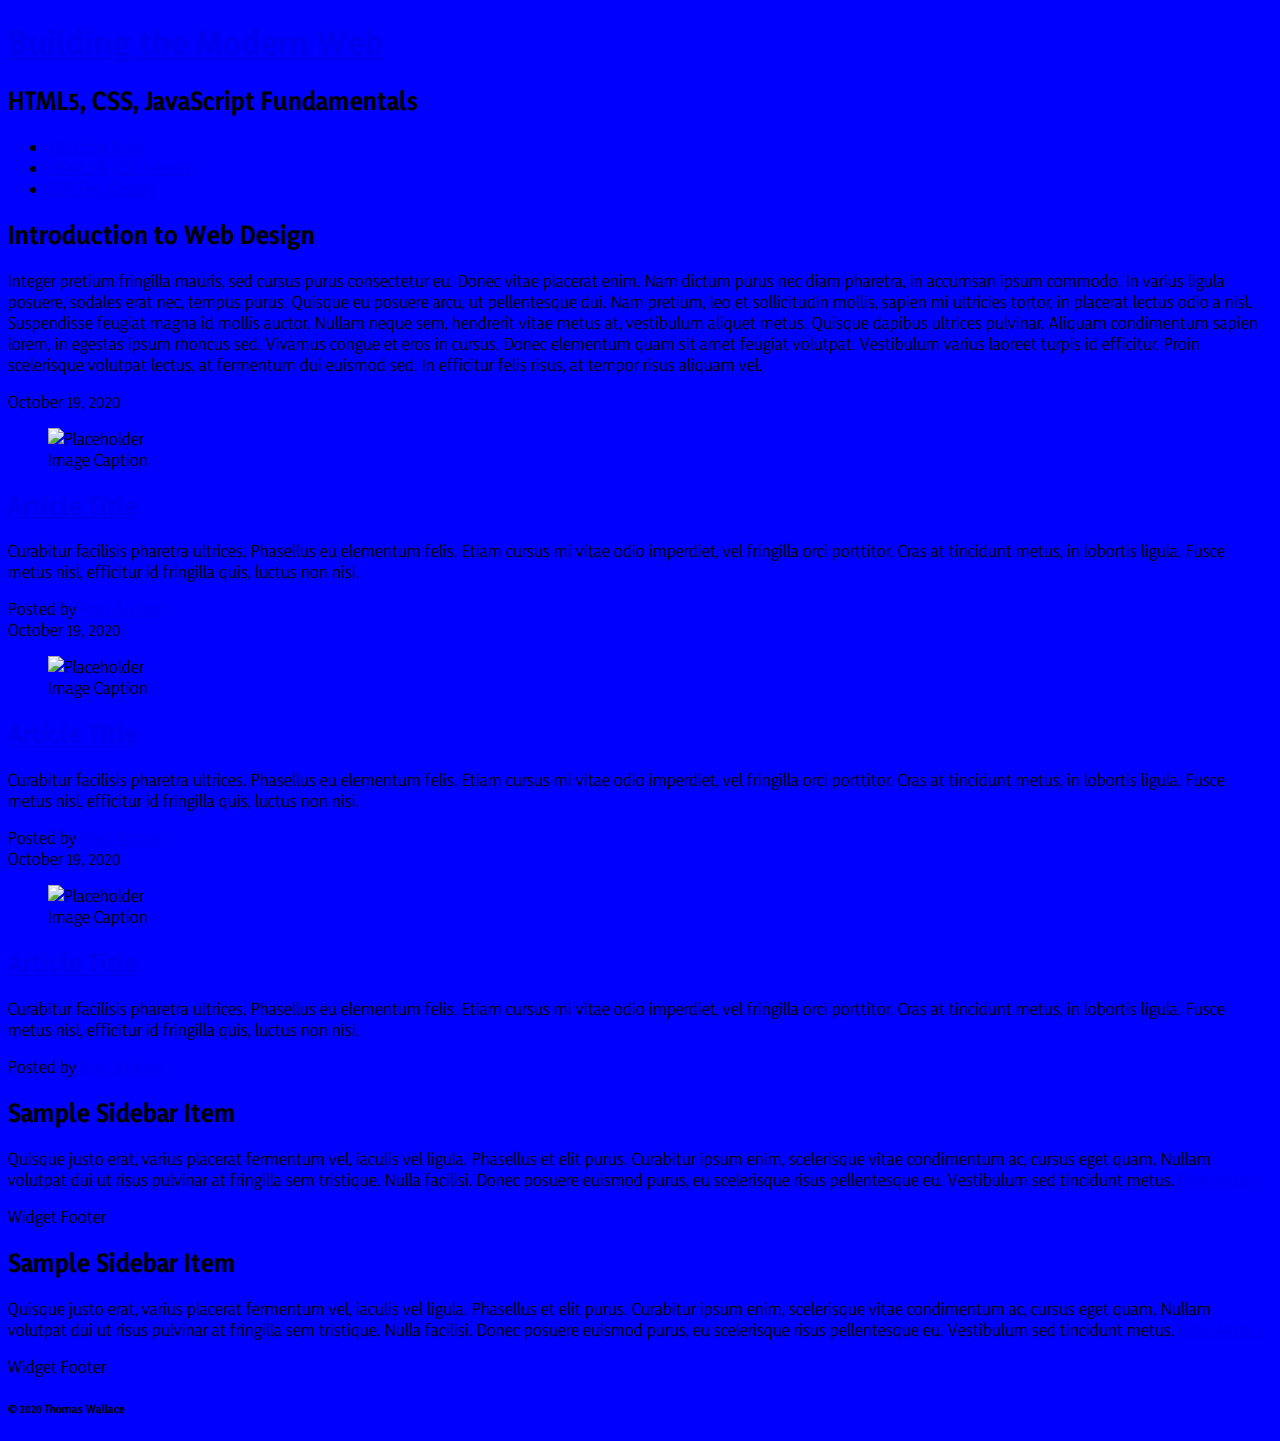
==== css-demo/index.html @ dba7bae2 "Project Prototype Submission" ====
<!DOCTYPE html>
<html lang="en">

<head>
  <title>IFSC 1310 - Prototype</title>
  <meta charset="UTF-8" />
  <meta name="description" content="Keyword rich narrative on site purpose" />
  <meta name="author" content="Thomas Wallace" />
  <link rel = "stylesheet" href ="assets/css/style.css" type = "text/css">
  <link rel="preconnect" href="https://fonts.googleapis.com"> 
<link rel="preconnect" href="https://fonts.gstatic.com" crossorigin> 
<link href="https://fonts.googleapis.com/css2?family=Yaldevi&display=swap" rel="stylesheet">
</head>

<body>
  <header role="banner" class="primary">
    <h1><a href="index.html">Building the Modern Web</a></h1>
    <h2>HTML5, CSS, JavaScript Fundamentals</h2>
    <nav role="navigation">
      <ul>
        <li><a href="https://ualr.edu/">UA Little Rock</a></li>
        <li><a href="http://learn.shayhowe.com/html-css/getting-to-know-html/">HTML5 & CSS Lessons</a></li>
        <li><a href="http://www.csszengarden.com/">CSS Zen Garden</a></li>
      </ul>
    </nav>
  </header>
  <section id="intro" class="container">
    <h2>Introduction to Web Design</h2>
    <p>Integer pretium fringilla mauris, sed cursus purus consectetur eu. Donec vitae placerat enim. Nam dictum purus nec diam pharetra, in accumsan ipsum commodo. In varius ligula posuere, sodales erat nec, tempus purus. Quisque eu posuere arcu, ut pellentesque
      dui. Nam pretium, leo et sollicitudin mollis, sapien mi ultricies tortor, in placerat lectus odio a nisl. Suspendisse feugiat magna id mollis auctor. Nullam neque sem, hendrerit vitae metus at, vestibulum aliquet metus. Quisque dapibus ultrices
      pulvinar. Aliquam condimentum sapien lorem, in egestas ipsum rhoncus sed. Vivamus congue et eros in cursus. Donec elementum quam sit amet feugiat volutpat. Vestibulum varius laoreet turpis id efficitur. Proin scelerisque volutpat lectus, at fermentum
      dui euismod sed. In efficitur felis risus, at tempor risus aliquam vel.</p>
  </section>

  <section id="content" class="container">
    <article class="post">
      <header>
        <time class="post-date" datetime="2020-10-19">October 19, 2020</time>
        <figure>
          <img src="http://placehold.it/300x200?text=Placeholder+Image" alt="Placeholder" />
          <figcaption>Image Caption</figcaption>
        </figure>
        <h2> <a href="#" rel="bookmark" title="link to this post">Article Title</a> </h2>
      </header>
      <p>Curabitur facilisis pharetra ultrices. Phasellus eu elementum felis. Etiam cursus mi vitae odio imperdiet, vel fringilla orci porttitor. Cras at tincidunt metus, in lobortis ligula. Fusce metus nisl, efficitur id fringilla quis, luctus non nisi.
        </p>
      <footer class="post-meta"> Posted by <a href="#">Post Author</a></footer>
    </article>
    <article class="post">
      <header>
        <time class="post-date" datetime="2020-10-19">October 19, 2020</time>
        <figure>
          <img src="http://placehold.it/300x200?text=Placeholder+Image" alt="Placeholder" />
          <figcaption>Image Caption</figcaption>
        </figure>
        <h2> <a href="#" rel="bookmark" title="link to this post">Article Title</a> </h2>
      </header>
      <p>Curabitur facilisis pharetra ultrices. Phasellus eu elementum felis. Etiam cursus mi vitae odio imperdiet, vel fringilla orci porttitor. Cras at tincidunt metus, in lobortis ligula. Fusce metus nisl, efficitur id fringilla quis, luctus non nisi.
        </p>
      <footer class="post-meta"> Posted by <a href="#">Post Author</a></footer>
    </article>
    <article class="post">
      <header>
       <time class="post-date" datetime="2020-10-19">October 19, 2020</time>
        <figure>
          <img src="http://placehold.it/300x200?text=Placeholder+Image" alt="Placeholder" />
          <figcaption>Image Caption</figcaption>
        </figure>
        <h2> <a href="#" rel="bookmark" title="link to this post">Article Title</a> </h2>
      </header>
      <p>Curabitur facilisis pharetra ultrices. Phasellus eu elementum felis. Etiam cursus mi vitae odio imperdiet, vel fringilla orci porttitor. Cras at tincidunt metus, in lobortis ligula. Fusce metus nisl, efficitur id fringilla quis, luctus non nisi.</p>
      <footer class="post-meta"> Posted by <a href="#">Post Author</a></footer>
    </article>
  </section>
  <aside role="complementary">
    <div class="container">
      <article class="widget">
        <header>
          <h2>Sample Sidebar Item </h2>
        </header>
        <p>Quisque justo erat, varius placerat fermentum vel, iaculis vel ligula. Phasellus et elit purus. Curabitur ipsum enim, scelerisque vitae condimentum ac, cursus eget quam. Nullam volutpat dui ut risus pulvinar at fringilla sem tristique. Nulla facilisi.
          Donec posuere euismod purus, eu scelerisque risus pellentesque eu. Vestibulum sed tincidunt metus. <a href="#">Read More &raquo;</a></p>
        <footer>Widget Footer</footer>
      </article>
      <article class="widget">
        <header>
          <h2>Sample Sidebar Item </h2>
        </header>
        <p>Quisque justo erat, varius placerat fermentum vel, iaculis vel ligula. Phasellus et elit purus. Curabitur ipsum enim, scelerisque vitae condimentum ac, cursus eget quam. Nullam volutpat dui ut risus pulvinar at fringilla sem tristique. Nulla facilisi.
          Donec posuere euismod purus, eu scelerisque risus pellentesque eu. Vestibulum sed tincidunt metus. <a href="#">Read More &raquo;</a></p>
        <footer>Widget Footer</footer>
      </article>
    </div>
  </aside>
  <!--#secondary -->
  <!--#content -->

  <footer id="colophon" role="contentinfo">
    <h6>&copy; 2020 Thomas Wallace</h6>
  </footer>
</body>

</html>
---- css-demo/assets/css/style.css ----
/* How to make a comment*/

Body{
    background-color:blue;
    font-family: 'Yaldevi', sans-serif;
}
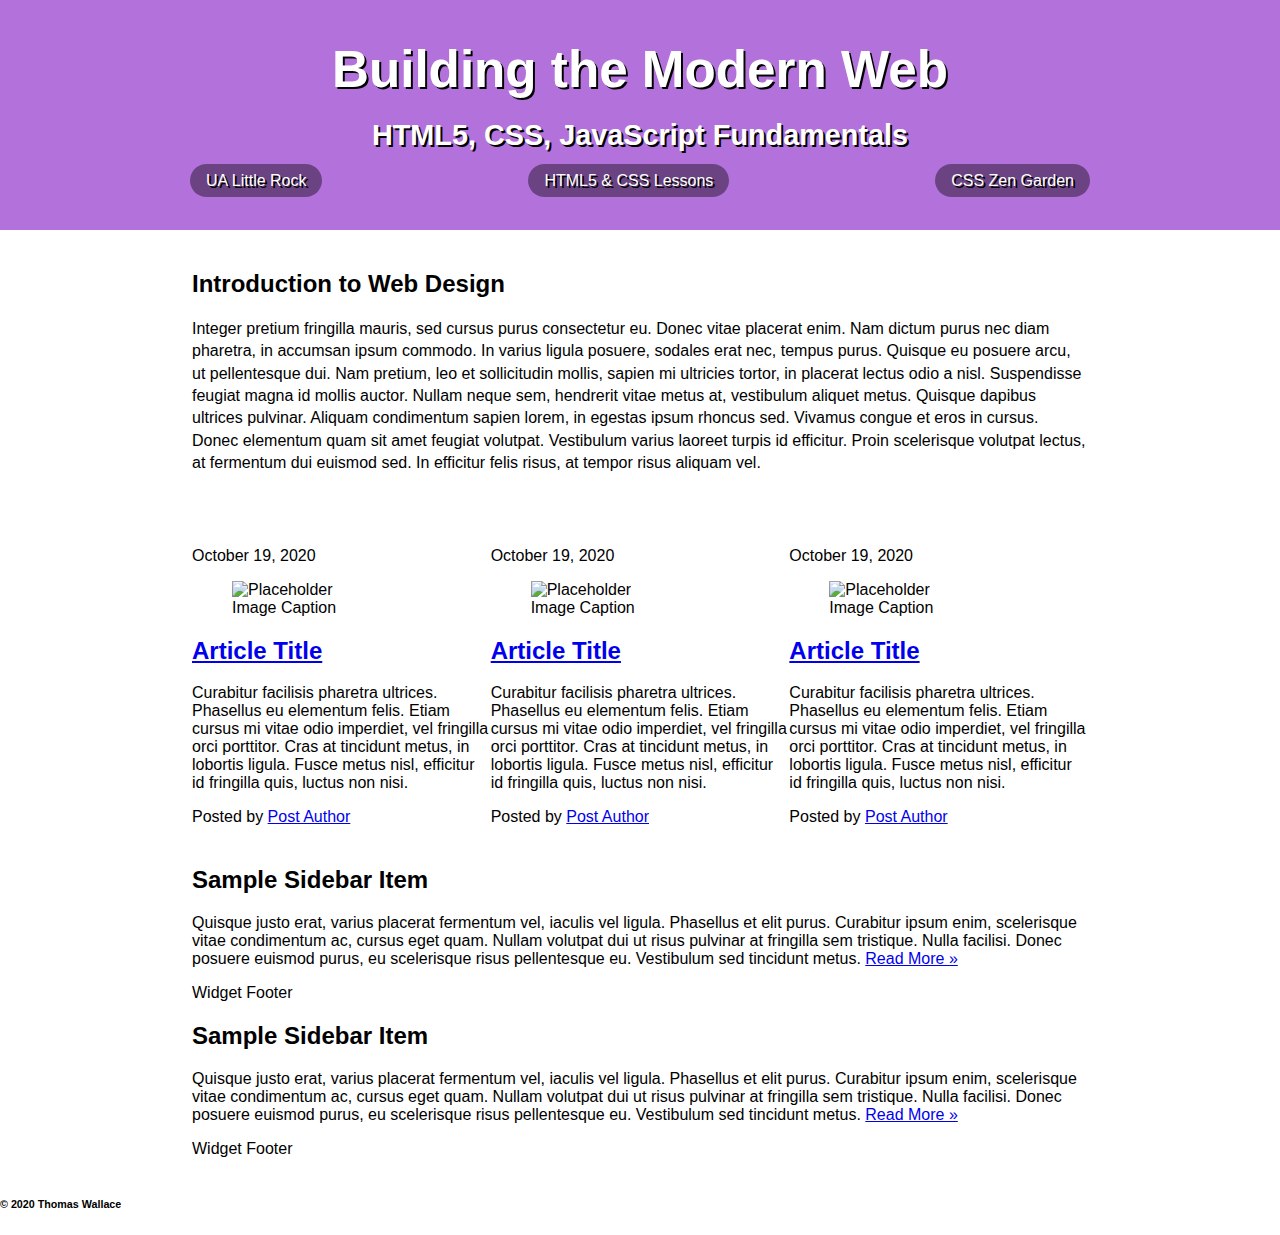
==== commit 6891f261: "Added Flexbox Froggy" ====
--- a/css-demo/index.html
+++ b/css-demo/index.html
@@ -37,7 +37,7 @@
       <header>
         <time class="post-date" datetime="2020-10-19">October 19, 2020</time>
         <figure>
-          <img src="http://placehold.it/300x200?text=Placeholder+Image" alt="Placeholder" />
+          <img src="https://via.placeholder.com/300x200" alt="Placeholder" />
           <figcaption>Image Caption</figcaption>
         </figure>
         <h2> <a href="#" rel="bookmark" title="link to this post">Article Title</a> </h2>
@@ -50,7 +50,7 @@
       <header>
         <time class="post-date" datetime="2020-10-19">October 19, 2020</time>
         <figure>
-          <img src="http://placehold.it/300x200?text=Placeholder+Image" alt="Placeholder" />
+          <img src="https://via.placeholder.com/300x200" alt="Placeholder" />
           <figcaption>Image Caption</figcaption>
         </figure>
         <h2> <a href="#" rel="bookmark" title="link to this post">Article Title</a> </h2>
@@ -63,7 +63,7 @@
       <header>
        <time class="post-date" datetime="2020-10-19">October 19, 2020</time>
         <figure>
-          <img src="http://placehold.it/300x200?text=Placeholder+Image" alt="Placeholder" />
+          <img src="https://via.placeholder.com/300x200" alt="Placeholder" />
           <figcaption>Image Caption</figcaption>
         </figure>
         <h2> <a href="#" rel="bookmark" title="link to this post">Article Title</a> </h2>
--- a/css-demo/assets/css/style.css
+++ b/css-demo/assets/css/style.css
@@ -1,6 +1,118 @@
-/* How to make a comment*/
+/* box sizing */
 
-Body{
-    background-color:blue;
-    font-family: 'Yaldevi', sans-serif;
-}+html {
+  box-sizing: border-box;
+}
+*,
+*:before,
+*:after {
+  box-sizing: inherit;
+}
+
+/*Utility Classes*/
+.container{
+  width:70vw;
+  margin: 40px auto;
+  max-width:960px;
+}
+
+
+body{
+      font-family: 'Lato', sans-serif;
+      margin:0;
+      }
+      
+     header.primary{
+         background:#B371DB;
+         text-align:center;
+         color:#ffffff;
+         text-shadow:2px 2px #000000;
+         padding: 20px 40px;/* Top/Bottom and Right/Left*/
+         
+     }
+     
+     header.primary h1{
+         font-size:3.2rem;
+         margin:20px 0;
+     }
+     
+     header.primary h1 a{
+         color:#ffffff;
+         text-decoration: none;
+     }
+     
+     header.primary h2{
+         font-size: 1.8rem;
+         margin:20px auto 20px;
+     }
+     
+     header.primary nav{
+         
+         width:80vw;
+         margin:20px auto;
+         max-width:900px; 
+     }
+
+header.primary nav ul{
+    padding:0;
+    display:flex;
+    flex-direction:row;
+    justify-content:space-between;
+}
+
+header.primary nav ul li{
+    list-style-type: none;
+    
+}
+header.primary nav ul li a{
+    color:#ffffff;
+    text-decoration:none;
+    background:black;
+    background-color:rgba(0,0,0,.4);
+    padding: 8px 16px;
+    border-radius: 20px;
+    transition: .5s;
+    
+}
+
+header.primary nav a:hover,
+header.primary nav a:active{
+background-color:rgba(0,0,0,.8);
+}
+
+#intro{
+    border-bottom: :1px solid #c0c0c0;
+    padding-bottom:1rem;
+}
+#intro h2{
+  color:#
+}
+/* better to do this in th ebody, so everything is the same
+( line-height:1.4)*/
+
+#intro p{
+    line-height:1.4; 
+}
+
+#content{
+    display:flex;
+    flex-direction:row;
+    justify-content:space-between;
+}
+/*Media Query Example*/
+
+@media screen and (max-width:700px){
+    header.promary nav ul{
+        display:flex;
+        flex-direction:column;
+        justify-content:space-around;
+        margin:0 auto;
+    }
+    header.primary nav a{
+        display:block;
+    }
+    header.primary nav li{
+        margin-bottom:10px;
+    }
+}
+
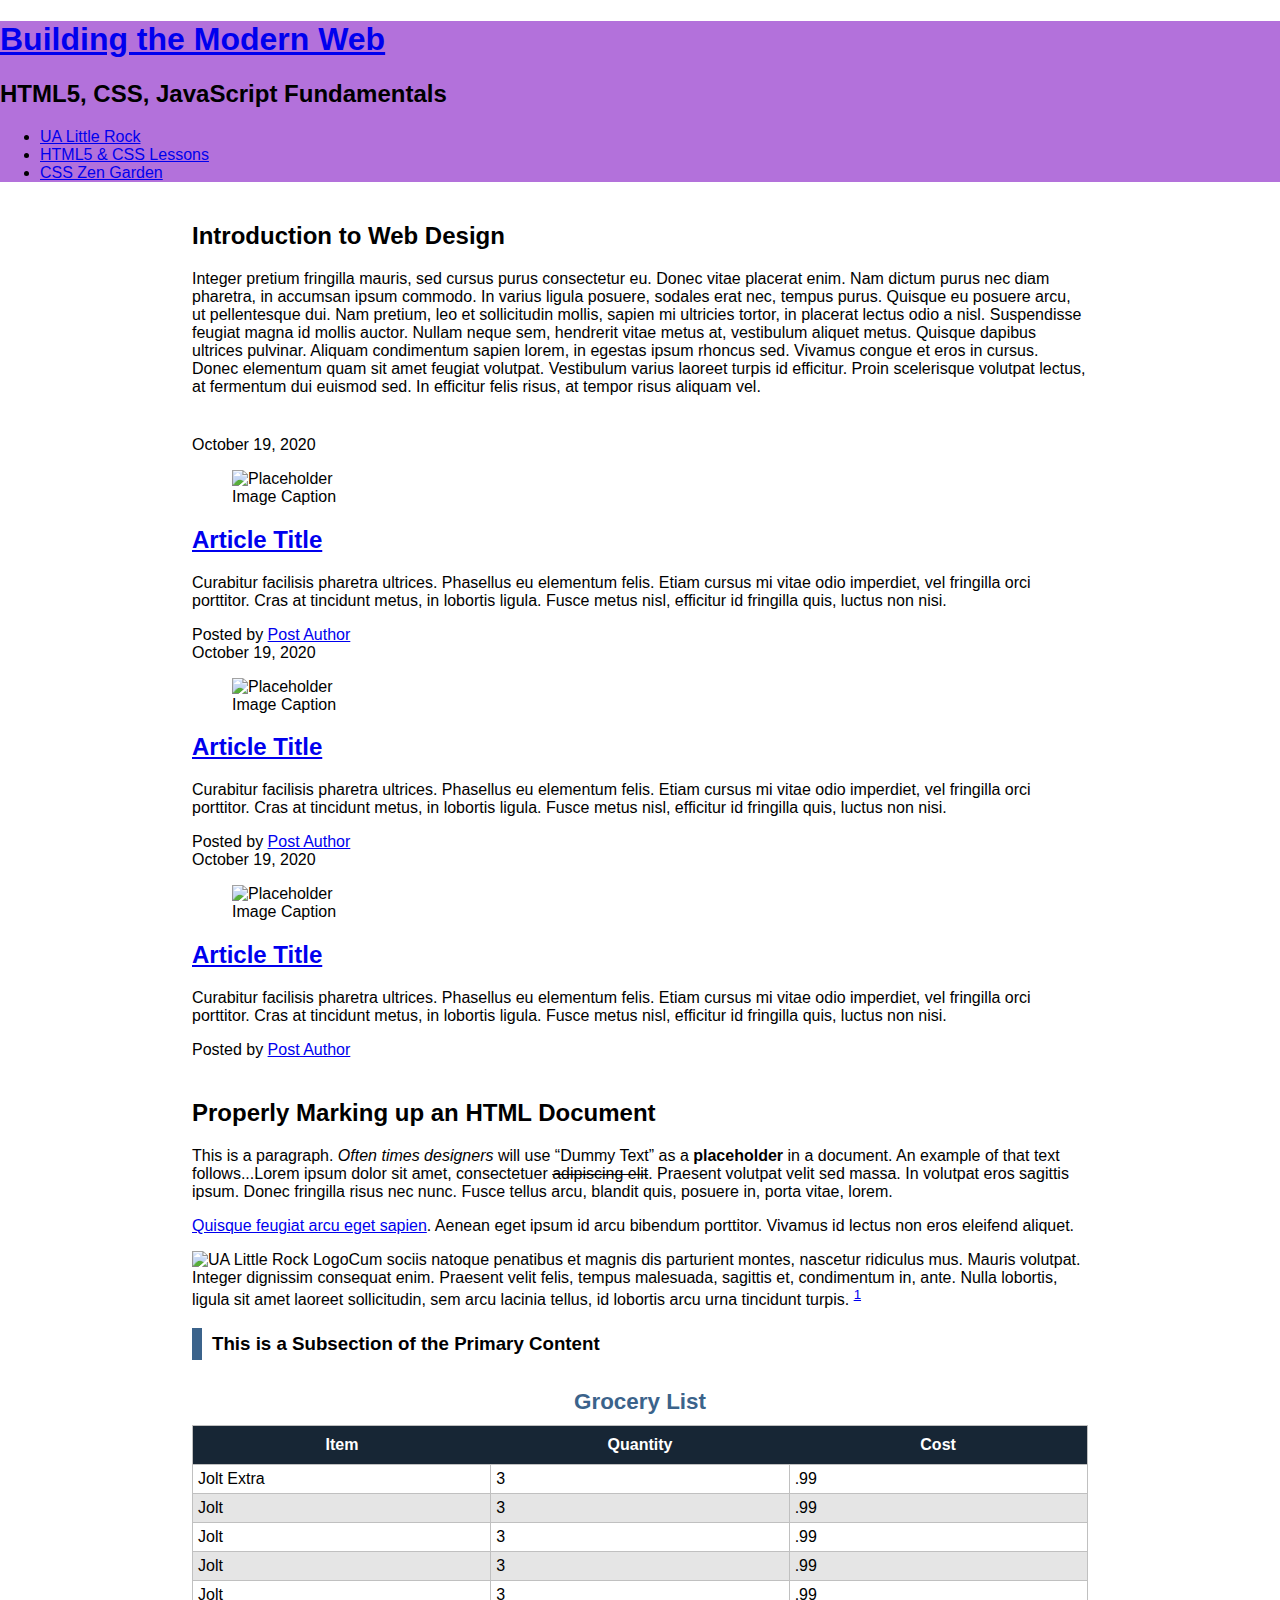
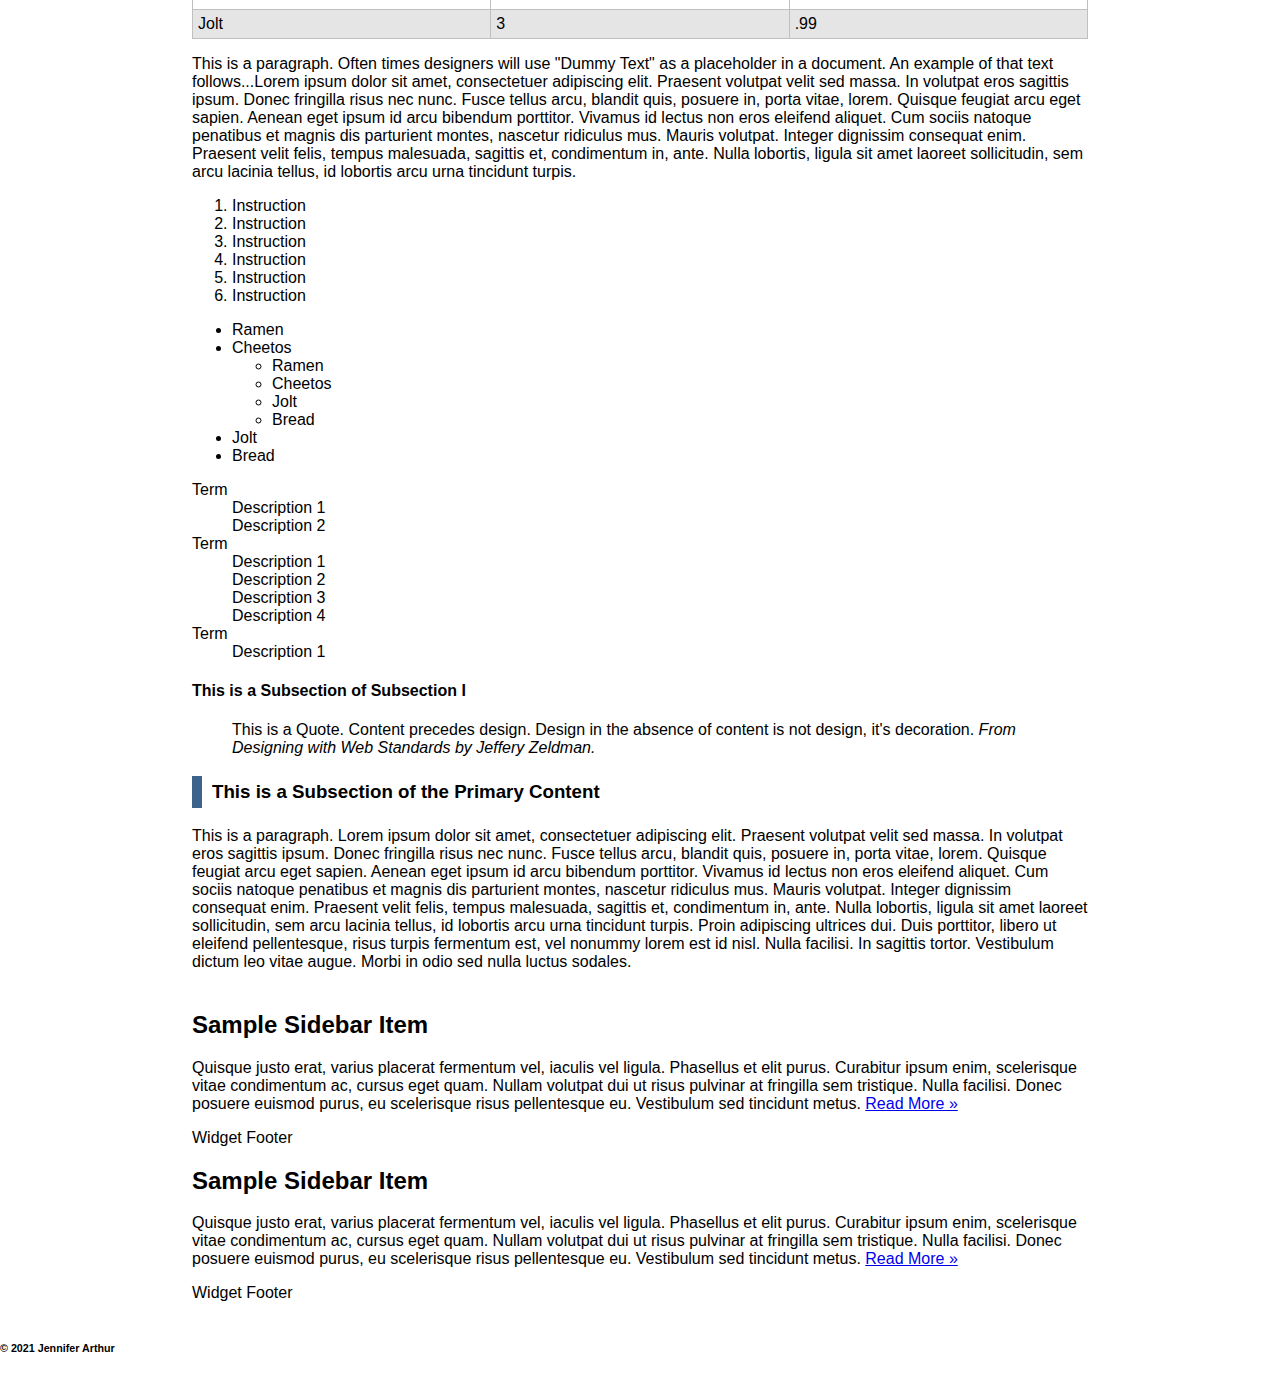
==== commit 41e1fc29: "Adding Labs" ====
--- a/css-demo/index.html
+++ b/css-demo/index.html
@@ -31,8 +31,7 @@
       pulvinar. Aliquam condimentum sapien lorem, in egestas ipsum rhoncus sed. Vivamus congue et eros in cursus. Donec elementum quam sit amet feugiat volutpat. Vestibulum varius laoreet turpis id efficitur. Proin scelerisque volutpat lectus, at fermentum
       dui euismod sed. In efficitur felis risus, at tempor risus aliquam vel.</p>
   </section>
-
-  <section id="content" class="container">
+   <section id="content" class="container">
     <article class="post">
       <header>
         <time class="post-date" datetime="2020-10-19">October 19, 2020</time>
@@ -72,6 +71,122 @@
       <footer class="post-meta"> Posted by <a href="#">Post Author</a></footer>
     </article>
   </section>
+  <section id="additional-elements" class = "container">
+  <h2>Properly Marking up an HTML Document</h2>
+  <!--(Primary Content Heading)-->
+
+  <p>This is a paragraph. <em>Often times designers</em> will use <q>Dummy Text</q> as a <strong>placeholder</strong> in a document. An example of that text follows...Lorem ipsum dolor sit amet, consectetuer <del>adipiscing elit</del>. Praesent volutpat
+    velit sed massa. In volutpat eros sagittis ipsum. Donec fringilla risus nec nunc. Fusce tellus arcu, blandit quis, posuere in, porta vitae, lorem.</p>
+
+  <p> <a href="#">Quisque feugiat arcu eget sapien</a>. <span class="foo">Aenean</span> eget ipsum id arcu bibendum porttitor. Vivamus id lectus non eros eleifend aliquet.</p>
+  <p> <img src="https://thomaswallace.net/wp-content/uploads/2018/02/ualr.png" alt="UA Little Rock Logo" />Cum sociis natoque penatibus et magnis dis parturient montes, nascetur ridiculus mus. Mauris volutpat. Integer dignissim consequat enim. Praesent velit felis,
+    tempus malesuada, sagittis et, condimentum in, ante. Nulla lobortis, ligula sit amet laoreet sollicitudin, sem arcu lacinia tellus, id lobortis arcu urna tincidunt turpis. <sup><a href="#">1</a></sup> </p>
+
+  <h3>This is a Subsection of the Primary Content</h3>
+  <!-- (Subsection I)-->
+
+  <table>
+    <caption>Grocery List</caption>
+    <thead>
+      <!--Design Time Attribute - Remove before Prodution-->
+      <tr>
+        <th scope="col">Item</th>
+        <th scope="col">Quantity</th>
+        <th scope="col">Cost</th>
+      </tr>
+    </thead>
+    <tr>
+      <td>Jolt Extra</td>
+      <td>3</td>
+      <td>.99</td>
+    </tr>
+    <tr>
+      <td>Jolt</td>
+      <td>3</td>
+      <td>.99</td>
+    </tr>
+    <tr>
+      <td>Jolt</td>
+      <td>3</td>
+      <td>.99</td>
+    </tr>
+    <tr>
+      <td>Jolt</td>
+      <td>3</td>
+      <td>.99</td>
+    </tr>
+    <tr>
+      <td>Jolt</td>
+      <td>3</td>
+      <td>.99</td>
+    </tr>
+    <tr>
+      <td>Jolt</td>
+      <td>3</td>
+      <td>.99</td>
+    </tr>
+  </table>
+
+  <p>This is a paragraph. Often times designers will use "Dummy Text" as a placeholder in a document. An example of that text follows...Lorem ipsum dolor sit amet, consectetuer adipiscing elit. Praesent volutpat velit sed massa. In volutpat eros sagittis
+    ipsum. Donec fringilla risus nec nunc. Fusce tellus arcu, blandit quis, posuere in, porta vitae, lorem. Quisque feugiat arcu eget sapien. Aenean eget ipsum id arcu bibendum porttitor. Vivamus id lectus non eros eleifend aliquet. Cum sociis natoque
+    penatibus et magnis dis parturient montes, nascetur ridiculus mus. Mauris volutpat. Integer dignissim consequat enim. Praesent velit felis, tempus malesuada, sagittis et, condimentum in, ante. Nulla lobortis, ligula sit amet laoreet sollicitudin,
+    sem arcu lacinia tellus, id lobortis arcu urna tincidunt turpis.</p>
+
+  <!--This is a list of instructions.-->
+
+  <ol>
+    <li>Instruction</li>
+    <li>Instruction</li>
+    <li>Instruction</li>
+    <li>Instruction</li>
+    <li>Instruction</li>
+    <li>Instruction</li>
+  </ol>
+
+  <!--This is a list of items to purchase at the grocery store.-->
+
+  <ul>
+    <li>Ramen</li>
+    <li>Cheetos
+      <ul>
+        <li>Ramen</li>
+        <li>Cheetos</li>
+        <li>Jolt</li>
+        <li>Bread</li>
+      </ul>
+    </li>
+    <li>Jolt</li>
+    <li>Bread</li>
+  </ul>
+
+  <!--This is an Example of how we should mark up a term and its description(s)-->
+  <dl>
+    <dt>Term</dt>
+    <dd>Description 1</dd>
+    <dd>Description 2</dd>
+    <dt>Term</dt>
+    <dd>Description 1</dd>
+    <dd>Description 2</dd>
+    <dd>Description 3</dd>
+    <dd>Description 4</dd>
+    <dt>Term</dt>
+    <dd>Description 1</dd>
+  </dl>
+
+  <h4>This is a Subsection of Subsection I</h4>
+
+  <blockquote>This is a Quote. Content precedes design. Design in the absence of content is not design, it's decoration. <cite>From Designing with Web Standards by Jeffery Zeldman.</cite></blockquote>
+
+  <h3>This is a Subsection of the Primary Content</h3>
+  <!--(Subsection II)-->
+
+  <p>This is a paragraph. Lorem ipsum dolor sit amet, consectetuer adipiscing elit. Praesent volutpat velit sed massa. In volutpat eros sagittis ipsum. Donec fringilla risus nec nunc. Fusce tellus arcu, blandit quis, posuere in, porta vitae, lorem. Quisque
+    feugiat arcu eget sapien. Aenean eget ipsum id arcu bibendum porttitor. Vivamus id lectus non eros eleifend aliquet. Cum sociis natoque penatibus et magnis dis parturient montes, nascetur ridiculus mus. Mauris volutpat. Integer dignissim consequat
+    enim. Praesent velit felis, tempus malesuada, sagittis et, condimentum in, ante. Nulla lobortis, ligula sit amet laoreet sollicitudin, sem arcu lacinia tellus, id lobortis arcu urna tincidunt turpis. Proin adipiscing ultrices dui. Duis porttitor,
+    libero ut eleifend pellentesque, risus turpis fermentum est, vel nonummy lorem est id nisl. Nulla facilisi. In sagittis tortor. Vestibulum dictum leo vitae augue. Morbi in odio sed nulla luctus sodales.</p>
+</section>
+
+  
   <aside role="complementary">
     <div class="container">
       <article class="widget">
@@ -96,7 +211,7 @@
   <!--#content -->
 
   <footer id="colophon" role="contentinfo">
-    <h6>&copy; 2020 Thomas Wallace</h6>
+    <h6>&copy; 2021 Jennifer Arthur</h6>
   </footer>
 </body>
 
--- a/css-demo/assets/css/style.css
+++ b/css-demo/assets/css/style.css
@@ -7,6 +7,12 @@
 *:before,
 *:after {
   box-sizing: inherit;
+}
+
+/* ---------------Responsive Images----------------- */
+img{
+  max-width:100%;
+  height:auto;
 }
 
 /*Utility Classes*/
@@ -14,6 +20,63 @@
   width:70vw;
   margin: 40px auto;
   max-width:960px;
+}
+.img-right{
+  float:right;
+  border:1px solid #c0c0c0;
+  padding:5px;
+  border-radius:6px;
+  margin-left:20px;
+}
+.img-left{
+  float:left;
+  border:1px solid #c0c0c0;
+  padding:5px;
+  border-radius:6px;
+  margin-right:20px;
+}
+.img-center {
+  display:block;
+  border:1px solid #c0c0c0;
+  padding:5px;
+  border-radius:6px;
+  margin: 20px auto;
+}
+
+#additional-elements h3{
+  border-left: 10px solid #3b638b;
+  padding:5px 10px;;
+}
+table{
+  width:100%;
+  border:1px solid #c0c0c0;
+  border-collapse:collapse;
+  
+}
+table caption{
+  color:#3b638b;
+  padding:10px;
+  font-weight:bold;
+  font-size:1.4rem;
+}
+table tr:nth-child(even){
+    background-color:rgba(0,0,0,.1);
+    table tr:hover{
+    background-color:rgba(0,0,0,.2);
+}
+table tr:hover{
+  background-color:rgba(0,0,0,.25);
+}
+}
+table td{
+  border:1px solid #c0c0c0;
+  padding:5px;
+}
+table th{
+  background-color:#172635;
+  color:#fff;
+  width:33%;
+  padding:10px;
 }
 
 
@@ -23,7 +86,12 @@
       }
       
      header.primary{
-         background:#B371DB;
+         background: #B371DB;
+background-image: url("data:image/svg+xml,%3Csvg width='40' height='40' 
+viewBox='0 0 40 40' xmlns='http://www.w3.org/2000/svg'%3E%3Cg fill='%239C92AC'
+fill-opacity='0.4' fill-rule='evenodd'%3E%3Cpath d='M0 40L40 0H20L0 20M40 40V20L20 
+40'/%3E%3C/g%3E%3C/svg%3E");
+
          text-align:center;
          color:#ffffff;
          text-shadow:2px 2px #000000;
@@ -81,11 +149,11 @@
 }
 
 #intro{
-    border-bottom: :1px solid #c0c0c0;
+    border-bottom:1px solid #c0c0c0;
     padding-bottom:1rem;
 }
 #intro h2{
-  color:#
+  color:#9E72F2; 
 }
 /* better to do this in th ebody, so everything is the same
 ( line-height:1.4)*/
@@ -99,10 +167,140 @@
     flex-direction:row;
     justify-content:space-between;
 }
+
+#content article.post{
+  width:30%;
+  box-shadow:0 4px 8px rgba(0,0,0,.4);
+  padding:.7em;
+  font-size:.7rem;
+  border-radius:10px;
+  transition:.5s;
+}
+
+#content article.post:hover{
+  box-shadow:0 8px 16px rgba(0,0,0,.4);
+}
+
+article.post figure{
+    margin:0;
+}
+
+article.post time,article.post figcaption, article.post .post-meta{
+  font-size:.8em;
+  text-transform:uppercase;
+  color:#E472F2;
+}
+article.post img{
+  border-radius:6px;
+}
+article.post a:link, #content article a:visited{
+  color:#766DE8;
+}
+
+article.post a:hover, article.post a:active{
+ text-decoration:none;
+}
+#additional-elements h2{
+  color:#3b638b;
+  border-bottom:1px dotted #c0c0c0;
+}
+
+#additional-elements a:link, #additional-elements a:visited{
+  color:#3b638b;
+}
+
+#additional-elements a:hover, #additional-elements a:active{
+  text-decoration:none;
+}
+
+#additional-elements ol{
+  list-style-type:lower-roman;
+}
+
+#additional-elements ul{
+  list-style-type:square;
+}
+
+#additional-elements ul ul {
+  list-style-type:disc;
+}
+#additional-elements dl{
+  
+}
+
+#additional-elements dt{
+  font-weight:bold;
+  font-size:1.2rem;
+  margin-top: 20px;
+}
+#additional-elements dd{
+  margin:0;
+  
+}
+/* Adjacent Sibling Combinator */
+
+dd + dt {
+  margin-top:20px;
+}
+blockquote{
+  background:rgba(0,0,0,.15);
+  padding: 20px 40px;
+  border:5px double #c0c0c0;
+  border-radius:16px;
+  font-size:1.2em;
+}
+blockquote cite{
+  display:block;
+  text-align: right;
+  font-weight: bold;
+  font-size:.8rem;
+  padding-top: 1rem;
+}
+
+
+/* Attribute Selectors */
+aside[role="complementary"]{
+  background-color:#9E72F2;
+  /*could put. text color here*/
+  padding:2.2rem;
+}
+aside .container{
+  display:flex;
+  flex-direction: row;
+  justify-content:space-between;
+}
+aside.article.widget{
+    width:45%;
+}
+aside a.read-more:link{
+    color:white;
+    display:block;
+    margin-top:10px;
+}
+
+aside article.widget footer{
+  display:none;
+}
+
+#colophon {
+  background-color: #E472F2;
+  /*backgroud image*/
+}
+
+#colophon h6{
+    padding:20px;
+    margin:0;
+    text-align:center;
+    color:#fff;
+    font-size:.8rem;
+    text-transform: uppercase;
+    text-shadow: 2px 2px #000000;
+}
+
 /*Media Query Example*/
 
 @media screen and (max-width:700px){
-    header.promary nav ul{
+    header.primary nav ul{
         display:flex;
         flex-direction:column;
         justify-content:space-around;
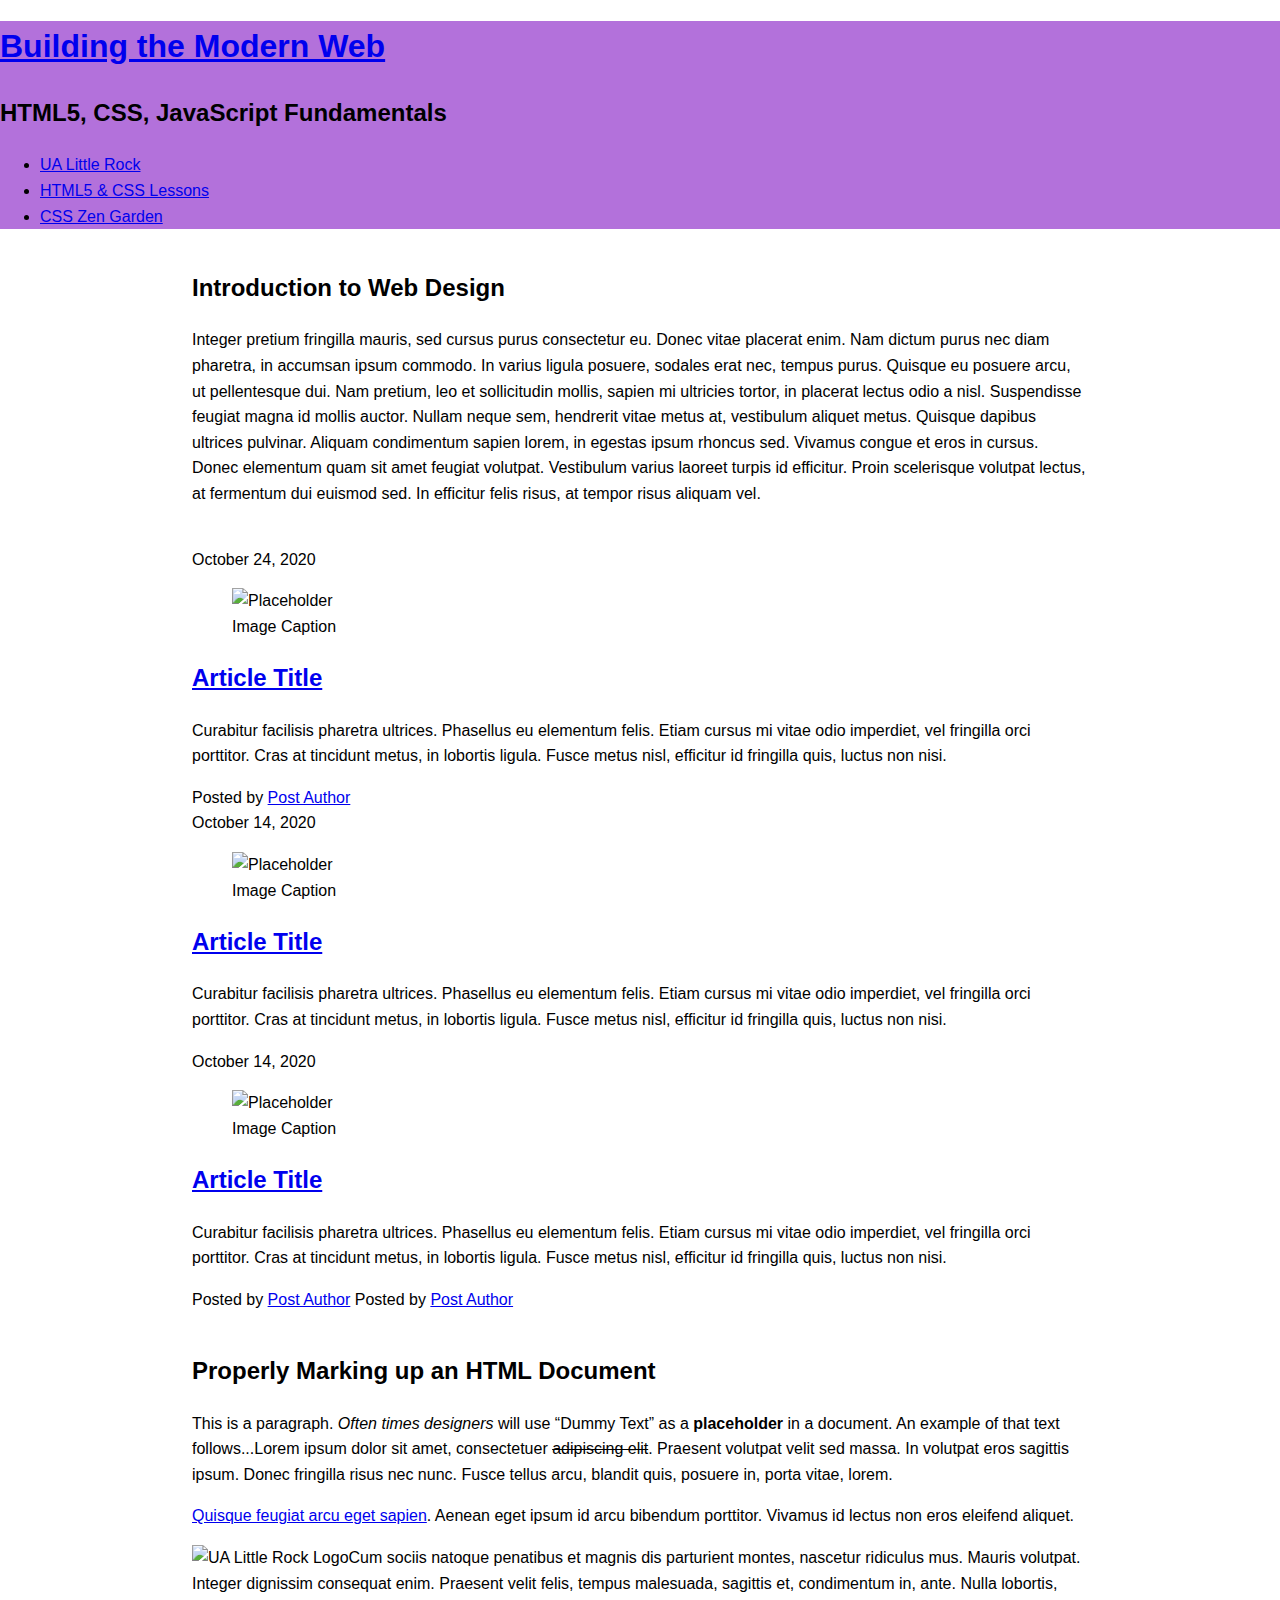
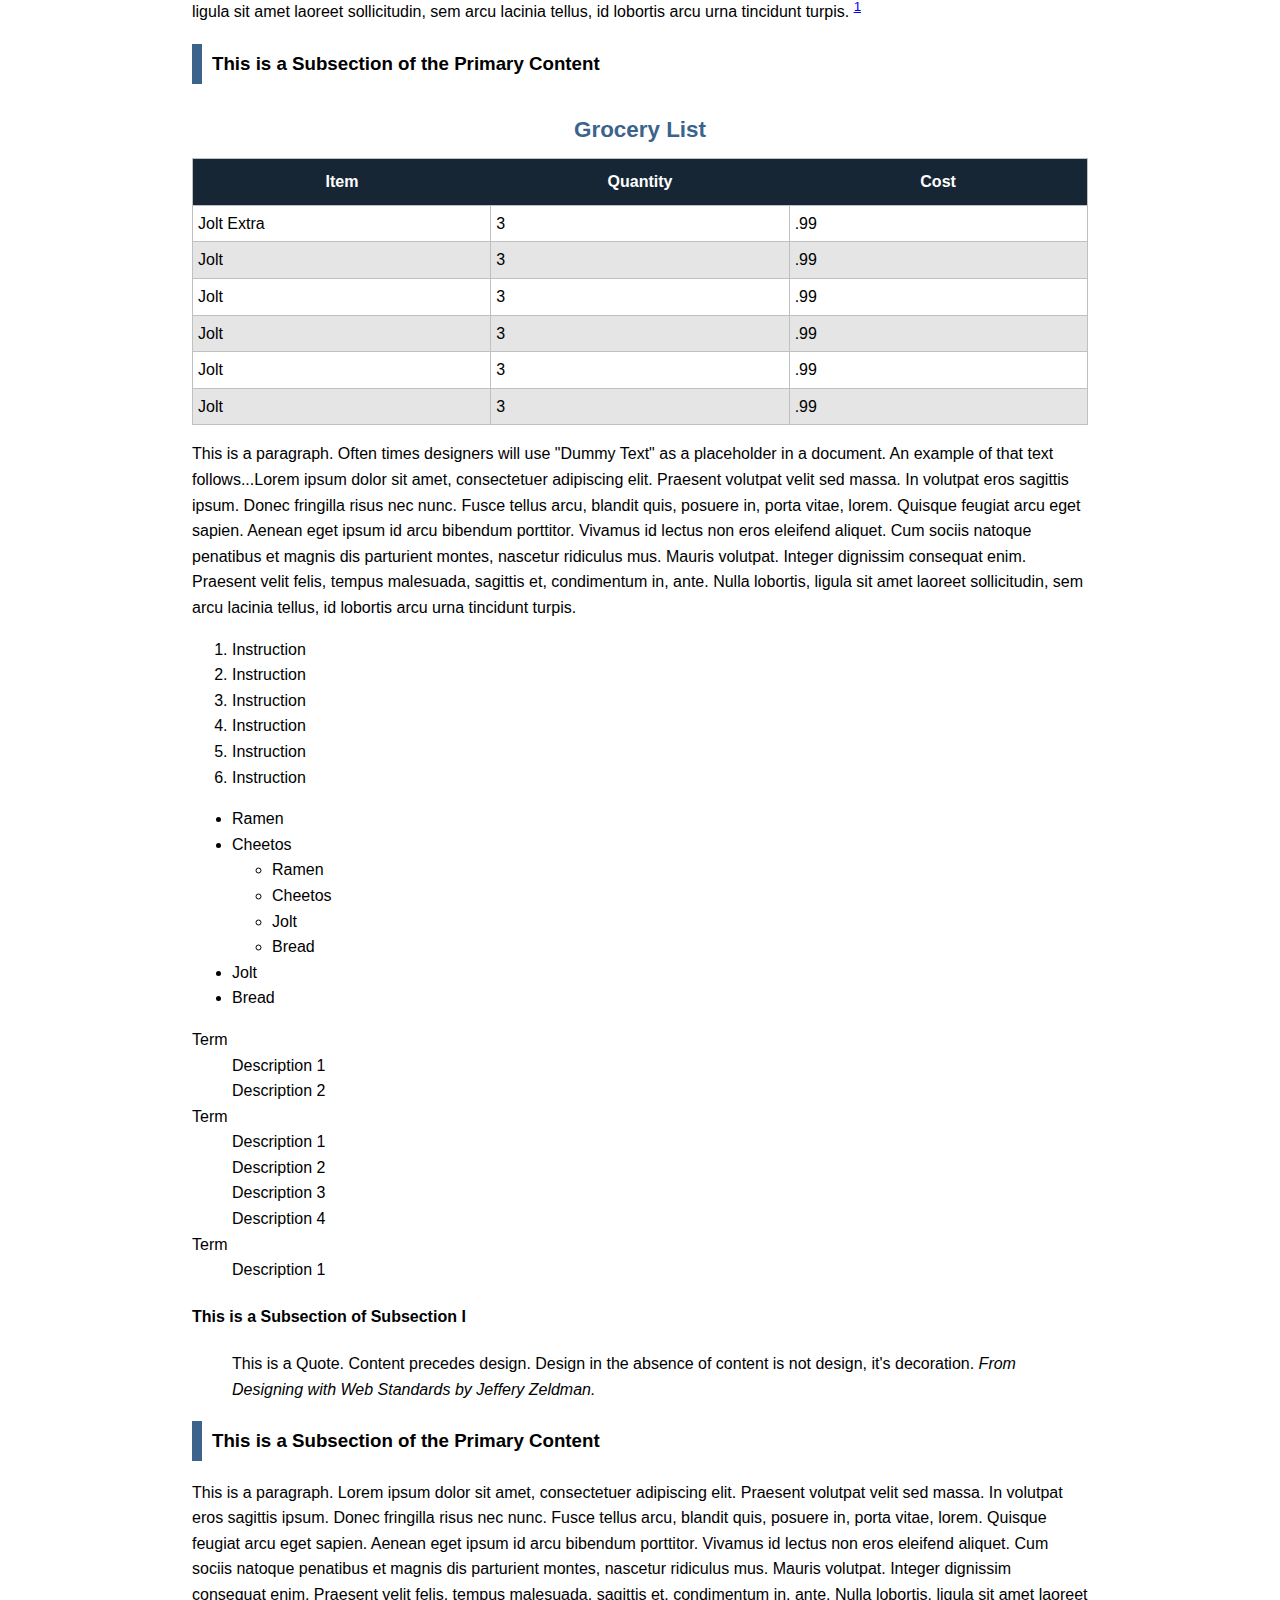
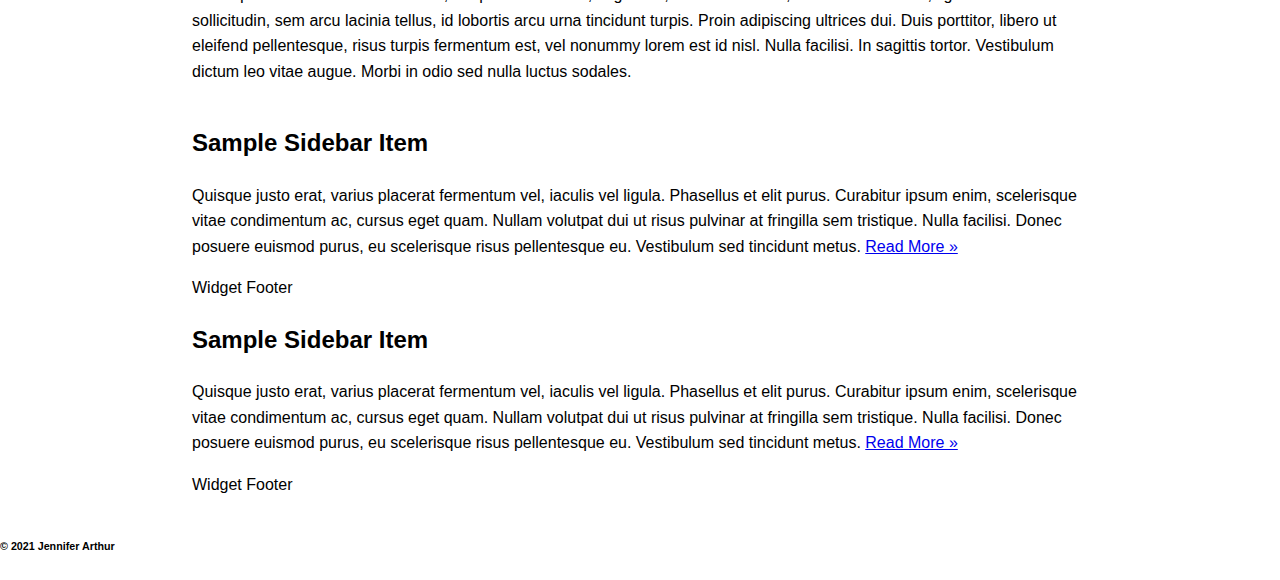
==== commit adcb2a10: "correcting small errors" ====
--- a/css-demo/index.html
+++ b/css-demo/index.html
@@ -34,7 +34,7 @@
    <section id="content" class="container">
     <article class="post">
       <header>
-        <time class="post-date" datetime="2020-10-19">October 19, 2020</time>
+        <time class="post-date" datetime="2020-10-19">October 24, 2020</time>
         <figure>
           <img src="https://via.placeholder.com/300x200" alt="Placeholder" />
           <figcaption>Image Caption</figcaption>
@@ -47,7 +47,7 @@
     </article>
     <article class="post">
       <header>
-        <time class="post-date" datetime="2020-10-19">October 19, 2020</time>
+        <time class="post-date" datetime="2020-10-19">October 14, 2020</time>
         <figure>
           <img src="https://via.placeholder.com/300x200" alt="Placeholder" />
           <figcaption>Image Caption</figcaption>
@@ -56,11 +56,10 @@
       </header>
       <p>Curabitur facilisis pharetra ultrices. Phasellus eu elementum felis. Etiam cursus mi vitae odio imperdiet, vel fringilla orci porttitor. Cras at tincidunt metus, in lobortis ligula. Fusce metus nisl, efficitur id fringilla quis, luctus non nisi.
         </p>
-      <footer class="post-meta"> Posted by <a href="#">Post Author</a></footer>
-    </article>
+      </article>
     <article class="post">
       <header>
-       <time class="post-date" datetime="2020-10-19">October 19, 2020</time>
+       <time class="post-date" datetime="2020-10-19">October 14, 2020</time>
         <figure>
           <img src="https://via.placeholder.com/300x200" alt="Placeholder" />
           <figcaption>Image Caption</figcaption>
@@ -68,7 +67,8 @@
         <h2> <a href="#" rel="bookmark" title="link to this post">Article Title</a> </h2>
       </header>
       <p>Curabitur facilisis pharetra ultrices. Phasellus eu elementum felis. Etiam cursus mi vitae odio imperdiet, vel fringilla orci porttitor. Cras at tincidunt metus, in lobortis ligula. Fusce metus nisl, efficitur id fringilla quis, luctus non nisi.</p>
-      <footer class="post-meta"> Posted by <a href="#">Post Author</a></footer>
+      <footer class="post-meta"> Posted by <a href="#">Post Author</a></foote<footer class="post-meta"> Posted by <a href="#">Post Author</a></footer>
+    </ar>
     </article>
   </section>
   <section id="additional-elements" class = "container">
--- a/css-demo/assets/css/style.css
+++ b/css-demo/assets/css/style.css
@@ -61,13 +61,14 @@
 }
 table tr:nth-child(even){
     background-color:rgba(0,0,0,.1);
+}
     table tr:hover{
     background-color:rgba(0,0,0,.2);
 }
 table tr:hover{
   background-color:rgba(0,0,0,.25);
 }
-}
+
 table td{
   border:1px solid #c0c0c0;
   padding:5px;
@@ -83,6 +84,7 @@
 body{
       font-family: 'Lato', sans-serif;
       margin:0;
+      line-height: 1.6;
       }
       
      header.primary{
@@ -285,6 +287,11 @@
 #colophon {
   background-color: #E472F2;
   /*backgroud image*/
+  background-image: url("data:image/svg+xml,%3Csvg width='40' height='40' 
+viewBox='0 0 40 40' xmlns='http://www.w3.org/2000/svg'%3E%3Cg fill='%239C92AC'
+fill-opacity='0.4' fill-rule='evenodd'%3E%3Cpath d='M0 40L40 0H20L0 20M40 40V20L20 
+40'/%3E%3C/g%3E%3C/svg%3E");
+  
 }
 
 #colophon h6{
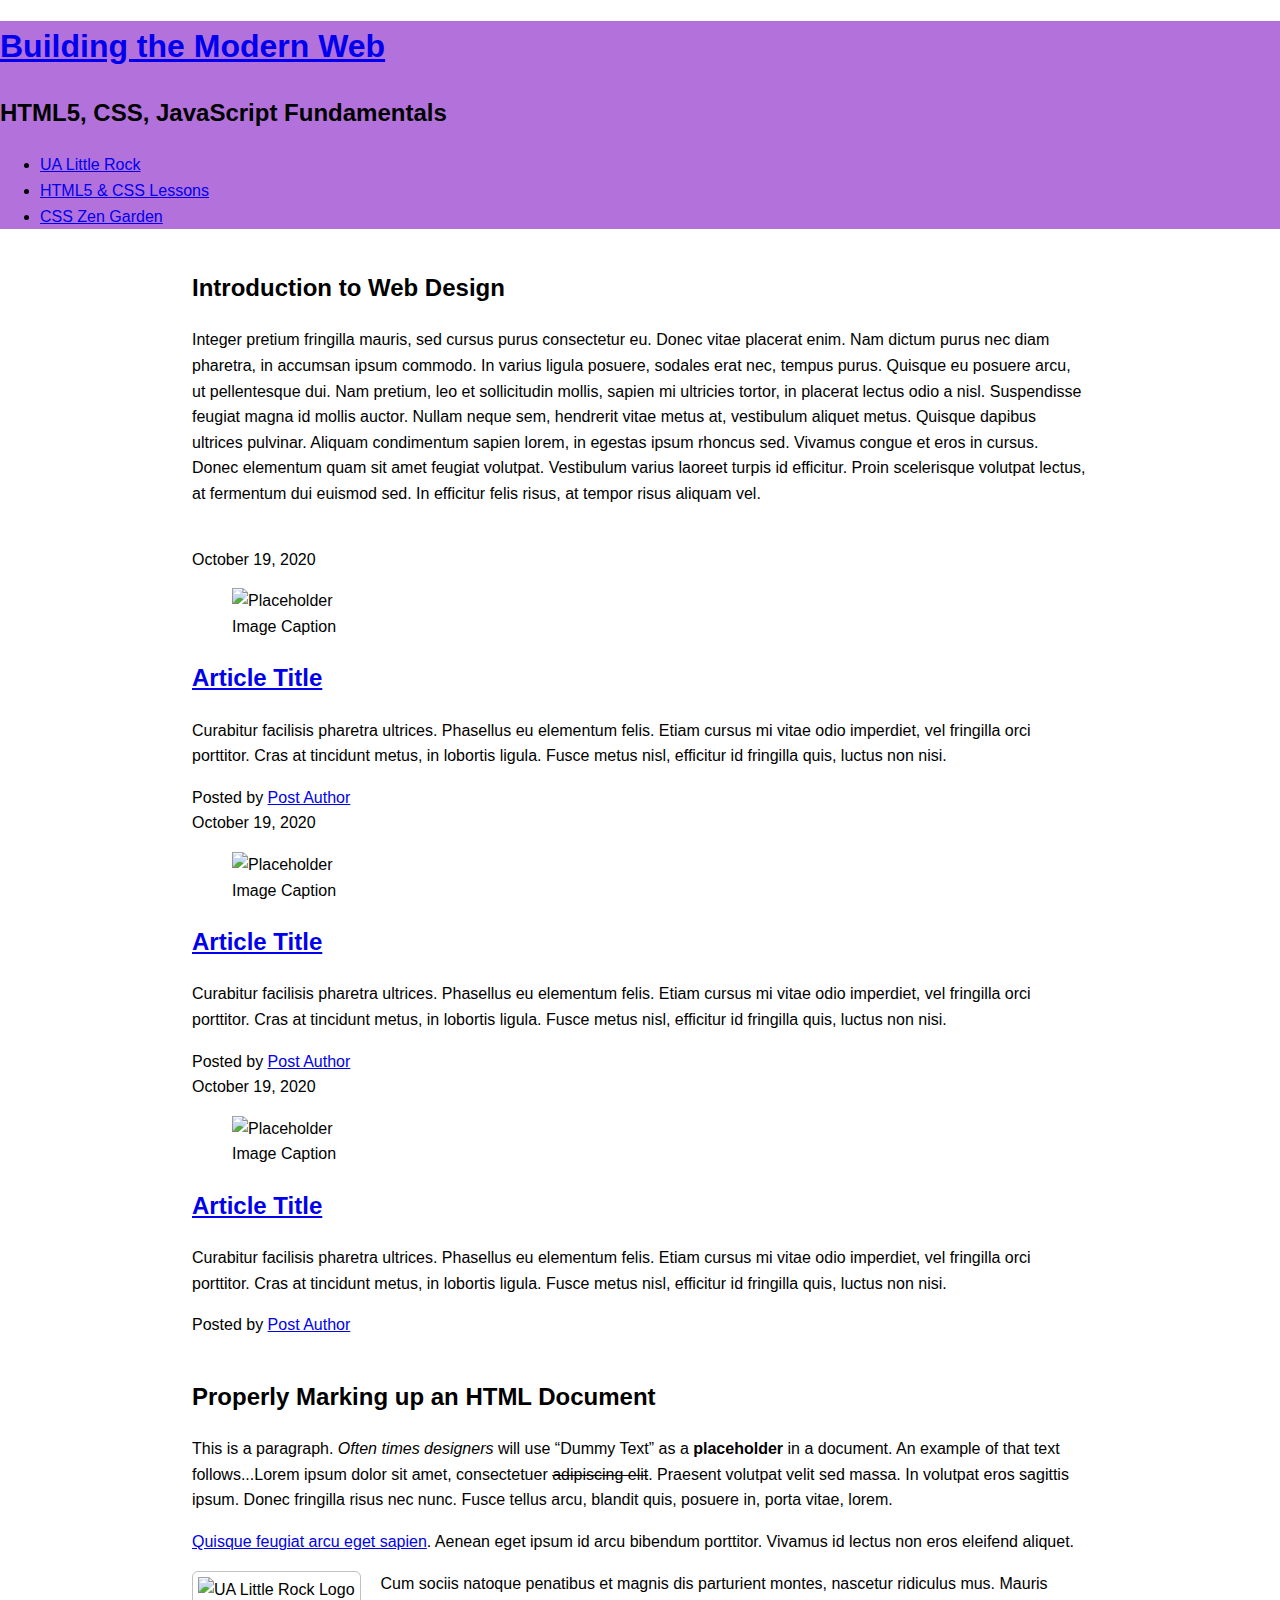
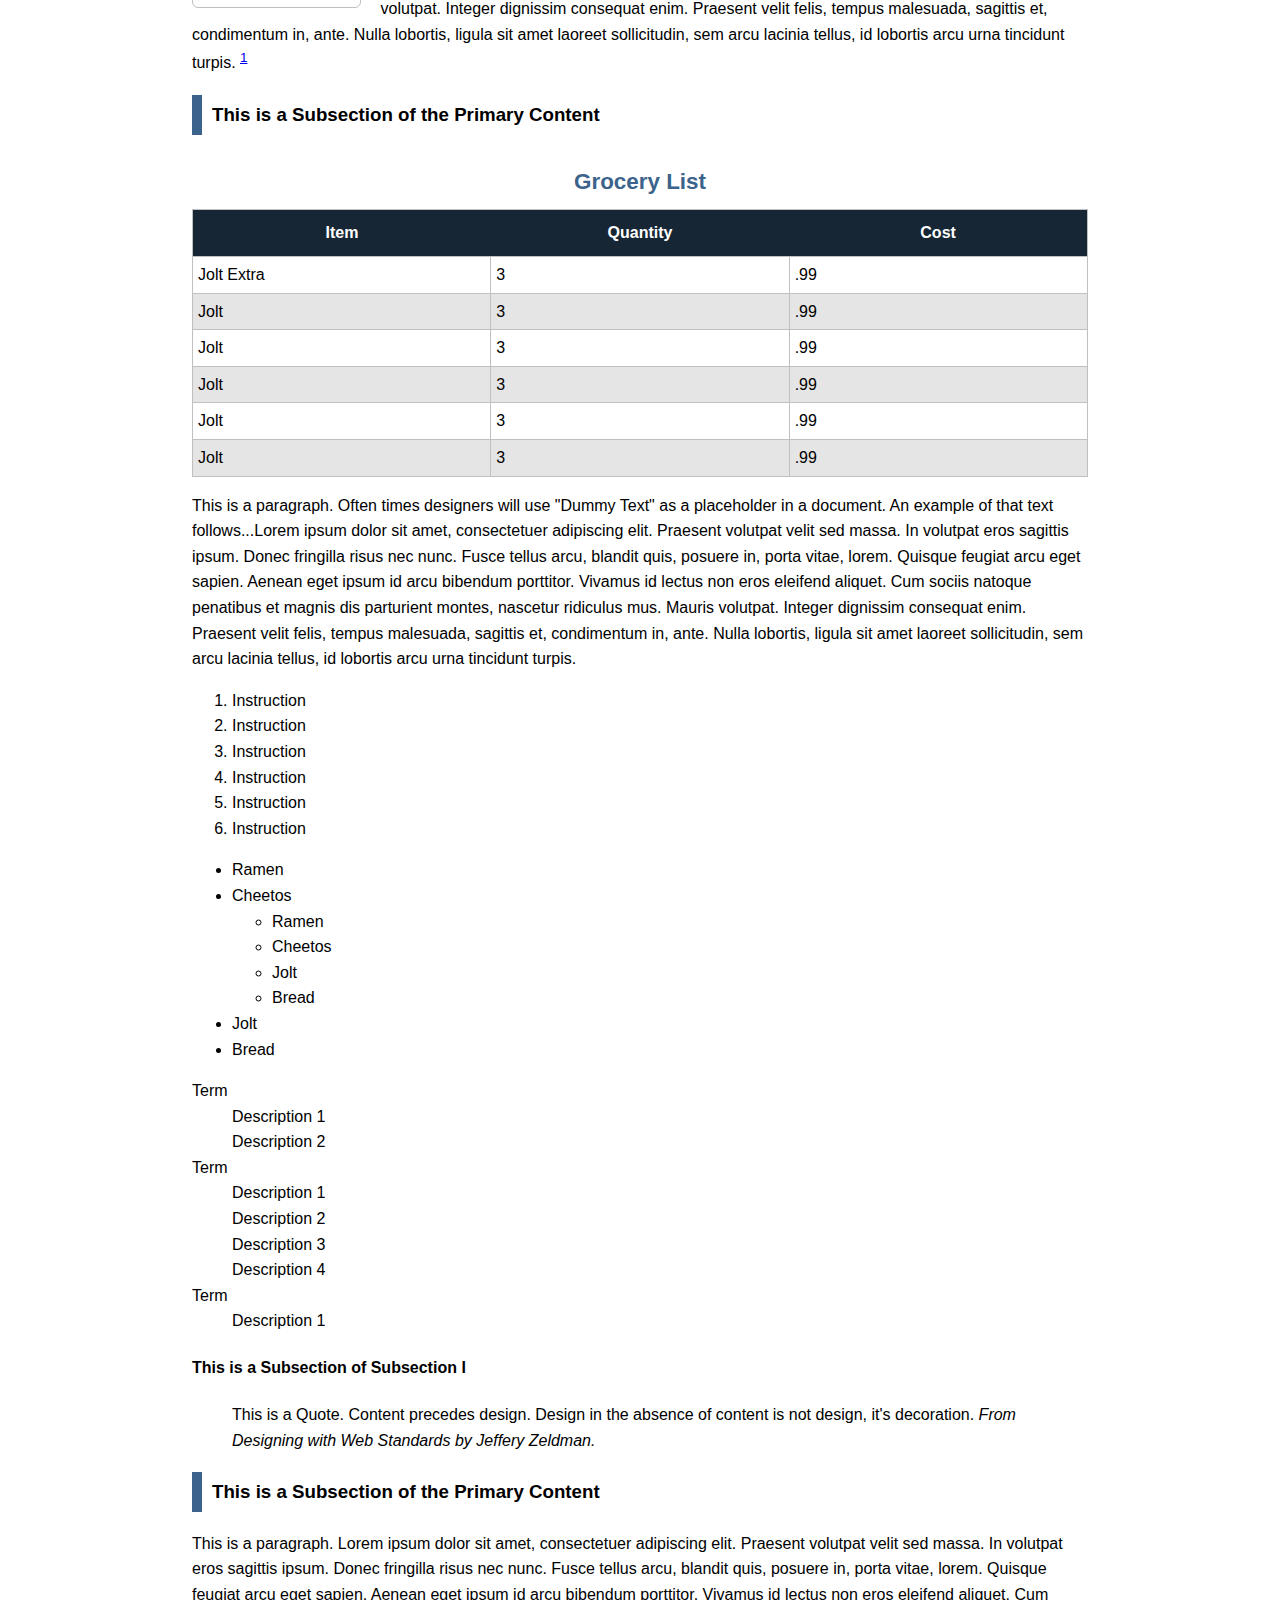
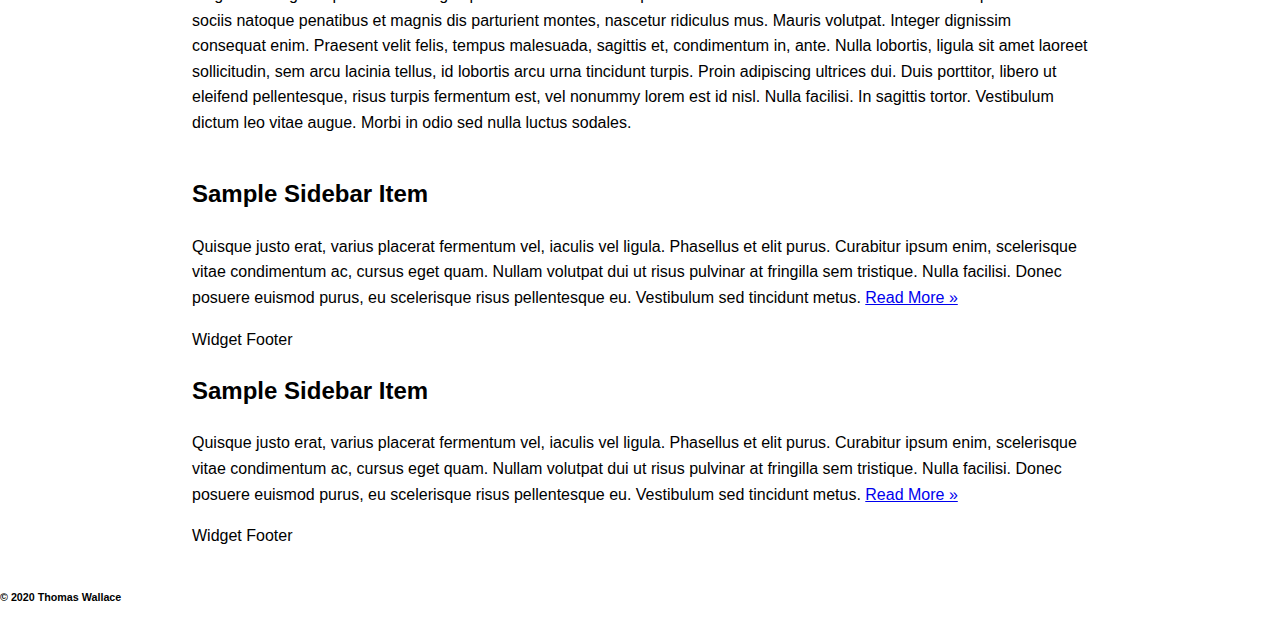
==== commit 28cb0bcc: "updating multiple things" ====
--- a/css-demo/index.html
+++ b/css-demo/index.html
@@ -1,14 +1,13 @@
-<!DOCTYPE html>
+ <!DOCTYPE html>
 <html lang="en">
-
 <head>
   <title>IFSC 1310 - Prototype</title>
   <meta charset="UTF-8" />
   <meta name="description" content="Keyword rich narrative on site purpose" />
   <meta name="author" content="Thomas Wallace" />
   <link rel = "stylesheet" href ="assets/css/style.css" type = "text/css">
-  <link rel="preconnect" href="https://fonts.googleapis.com"> 
-<link rel="preconnect" href="https://fonts.gstatic.com" crossorigin> 
+  <link rel="preconnect" href="https://fonts.googleapis.com">
+<link rel="preconnect" href="https://fonts.gstatic.com" crossorigin>
 <link href="https://fonts.googleapis.com/css2?family=Yaldevi&display=swap" rel="stylesheet">
 </head>
 
@@ -31,10 +30,10 @@
       pulvinar. Aliquam condimentum sapien lorem, in egestas ipsum rhoncus sed. Vivamus congue et eros in cursus. Donec elementum quam sit amet feugiat volutpat. Vestibulum varius laoreet turpis id efficitur. Proin scelerisque volutpat lectus, at fermentum
       dui euismod sed. In efficitur felis risus, at tempor risus aliquam vel.</p>
   </section>
-   <section id="content" class="container">
+  <section id="content" class="container">
     <article class="post">
       <header>
-        <time class="post-date" datetime="2020-10-19">October 24, 2020</time>
+        <time class="post-date" datetime="2020-10-19">October 19, 2020</time>
         <figure>
           <img src="https://via.placeholder.com/300x200" alt="Placeholder" />
           <figcaption>Image Caption</figcaption>
@@ -47,7 +46,7 @@
     </article>
     <article class="post">
       <header>
-        <time class="post-date" datetime="2020-10-19">October 14, 2020</time>
+        <time class="post-date" datetime="2020-10-19">October 19, 2020</time>
         <figure>
           <img src="https://via.placeholder.com/300x200" alt="Placeholder" />
           <figcaption>Image Caption</figcaption>
@@ -56,10 +55,11 @@
       </header>
       <p>Curabitur facilisis pharetra ultrices. Phasellus eu elementum felis. Etiam cursus mi vitae odio imperdiet, vel fringilla orci porttitor. Cras at tincidunt metus, in lobortis ligula. Fusce metus nisl, efficitur id fringilla quis, luctus non nisi.
         </p>
-      </article>
+      <footer class="post-meta"> Posted by <a href="#">Post Author</a></footer>
+    </article>
     <article class="post">
       <header>
-       <time class="post-date" datetime="2020-10-19">October 14, 2020</time>
+       <time class="post-date" datetime="2020-10-19">October 19, 2020</time>
         <figure>
           <img src="https://via.placeholder.com/300x200" alt="Placeholder" />
           <figcaption>Image Caption</figcaption>
@@ -67,11 +67,11 @@
         <h2> <a href="#" rel="bookmark" title="link to this post">Article Title</a> </h2>
       </header>
       <p>Curabitur facilisis pharetra ultrices. Phasellus eu elementum felis. Etiam cursus mi vitae odio imperdiet, vel fringilla orci porttitor. Cras at tincidunt metus, in lobortis ligula. Fusce metus nisl, efficitur id fringilla quis, luctus non nisi.</p>
-      <footer class="post-meta"> Posted by <a href="#">Post Author</a></foote<footer class="post-meta"> Posted by <a href="#">Post Author</a></footer>
-    </ar>
+      <footer class="post-meta"> Posted by <a href="#">Post Author</a></footer>
     </article>
   </section>
-  <section id="additional-elements" class = "container">
+ 
+  <section id="additional-elements" class="container">
   <h2>Properly Marking up an HTML Document</h2>
   <!--(Primary Content Heading)-->
 
@@ -79,7 +79,7 @@
     velit sed massa. In volutpat eros sagittis ipsum. Donec fringilla risus nec nunc. Fusce tellus arcu, blandit quis, posuere in, porta vitae, lorem.</p>
 
   <p> <a href="#">Quisque feugiat arcu eget sapien</a>. <span class="foo">Aenean</span> eget ipsum id arcu bibendum porttitor. Vivamus id lectus non eros eleifend aliquet.</p>
-  <p> <img src="https://thomaswallace.net/wp-content/uploads/2018/02/ualr.png" alt="UA Little Rock Logo" />Cum sociis natoque penatibus et magnis dis parturient montes, nascetur ridiculus mus. Mauris volutpat. Integer dignissim consequat enim. Praesent velit felis,
+  <p> <img src="https://thomaswallace.net/wp-content/uploads/2018/02/ualr.png" alt="UA Little Rock Logo" class="img-left"/>Cum sociis natoque penatibus et magnis dis parturient montes, nascetur ridiculus mus. Mauris volutpat. Integer dignissim consequat enim. Praesent velit felis,
     tempus malesuada, sagittis et, condimentum in, ante. Nulla lobortis, ligula sit amet laoreet sollicitudin, sem arcu lacinia tellus, id lobortis arcu urna tincidunt turpis. <sup><a href="#">1</a></sup> </p>
 
   <h3>This is a Subsection of the Primary Content</h3>
@@ -185,8 +185,7 @@
     enim. Praesent velit felis, tempus malesuada, sagittis et, condimentum in, ante. Nulla lobortis, ligula sit amet laoreet sollicitudin, sem arcu lacinia tellus, id lobortis arcu urna tincidunt turpis. Proin adipiscing ultrices dui. Duis porttitor,
     libero ut eleifend pellentesque, risus turpis fermentum est, vel nonummy lorem est id nisl. Nulla facilisi. In sagittis tortor. Vestibulum dictum leo vitae augue. Morbi in odio sed nulla luctus sodales.</p>
 </section>
-
-  
+ 
   <aside role="complementary">
     <div class="container">
       <article class="widget">
@@ -194,7 +193,7 @@
           <h2>Sample Sidebar Item </h2>
         </header>
         <p>Quisque justo erat, varius placerat fermentum vel, iaculis vel ligula. Phasellus et elit purus. Curabitur ipsum enim, scelerisque vitae condimentum ac, cursus eget quam. Nullam volutpat dui ut risus pulvinar at fringilla sem tristique. Nulla facilisi.
-          Donec posuere euismod purus, eu scelerisque risus pellentesque eu. Vestibulum sed tincidunt metus. <a href="#">Read More &raquo;</a></p>
+          Donec posuere euismod purus, eu scelerisque risus pellentesque eu. Vestibulum sed tincidunt metus. <a href="#" class="read-more">Read More &raquo;</a></p>
         <footer>Widget Footer</footer>
       </article>
       <article class="widget">
@@ -202,17 +201,17 @@
           <h2>Sample Sidebar Item </h2>
         </header>
         <p>Quisque justo erat, varius placerat fermentum vel, iaculis vel ligula. Phasellus et elit purus. Curabitur ipsum enim, scelerisque vitae condimentum ac, cursus eget quam. Nullam volutpat dui ut risus pulvinar at fringilla sem tristique. Nulla facilisi.
-          Donec posuere euismod purus, eu scelerisque risus pellentesque eu. Vestibulum sed tincidunt metus. <a href="#">Read More &raquo;</a></p>
+          Donec posuere euismod purus, eu scelerisque risus pellentesque eu. Vestibulum sed tincidunt metus. <a href="#" class="read-more">Read More &raquo;</a></p>
         <footer>Widget Footer</footer>
       </article>
     </div>
   </aside>
   <!--#secondary -->
   <!--#content -->
-
   <footer id="colophon" role="contentinfo">
-    <h6>&copy; 2021 Jennifer Arthur</h6>
+    <h6>&copy; 2020 Thomas Wallace</h6>
   </footer>
 </body>
 
-</html>+</html>
+
